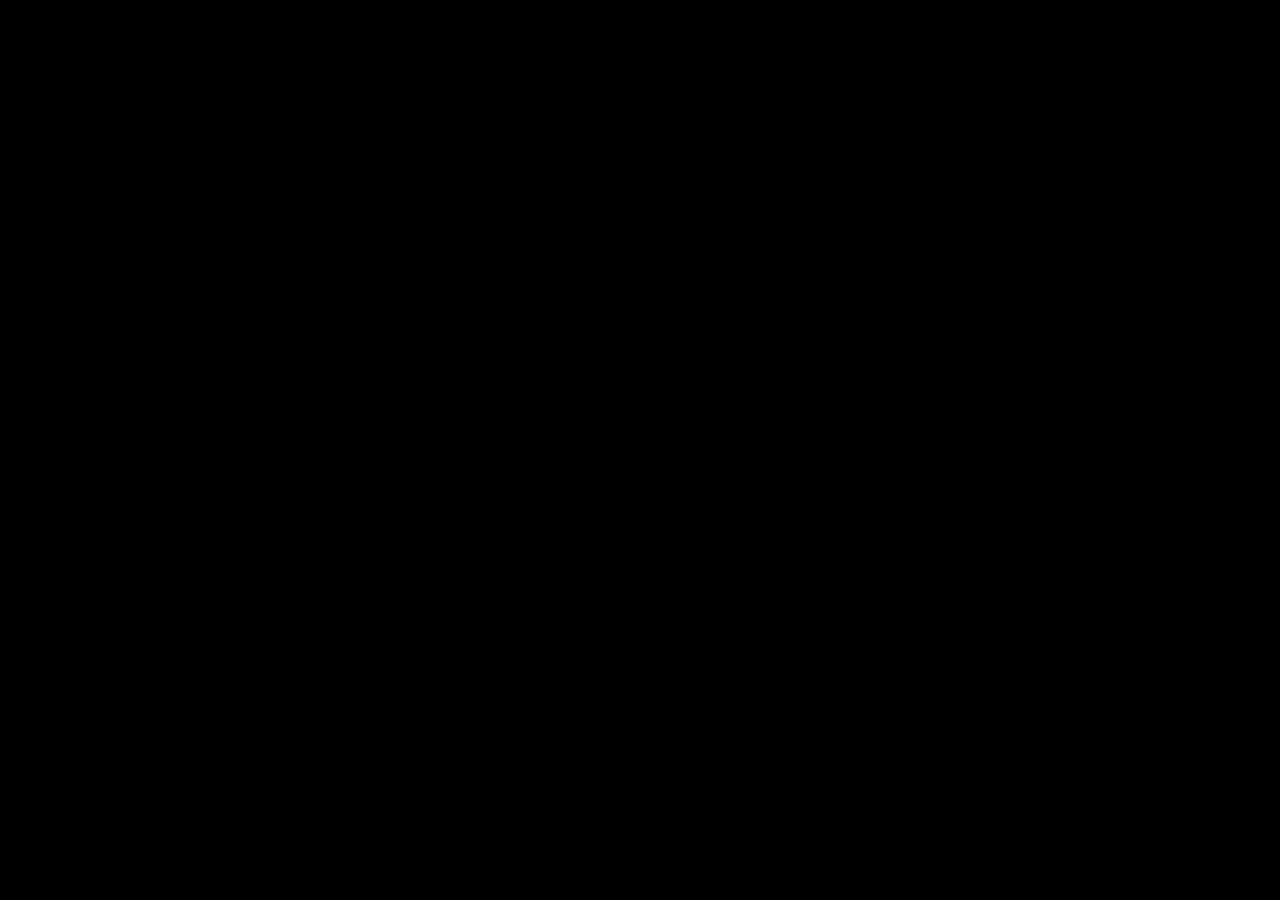
==== new.html @ 07fc8bc0 "first commit" ====
<!DOCTYPE html>
<html lang="en">
  <head>
    <meta charset="UTF-8" />
    <meta name="viewport" content="width=device-width, initial-scale=1.0" />
    <title>untoldcoding</title>
    <link rel="stylesheet" href="new.css" />
  </head>
  <body>
    <section class="animation-box">
      <div class="first-text">Saat aku bersamamu, semuanya terasa baik.</div>
      <div class="second-text">
        Bagian terbaik dari hariku adalah waktu yang dihabiskan bersamamu.
      </div>
      <div class="third-text">Aku suka banget melihatmu tersipu.</div>
      <div class="fourth-text">
        Sekarang aku sudah menemukanmu, aku tidak akan pernah melepaskanmu.
      </div>
      <div class="fifth-text">
        Setiap kali aku bersyukur, kamu selalu ada di urutan teratas.
      </div>
    </section>
  </body>
</html>
---- new.css ----
body {
  font-style: Arial;
  background: black;
}

.animation-box {
  width: 75%;
  height: 27.5rem;
  background-color: rgb(0, 0, 0);
  margin: 0 auto;
  overflow: hidden;
  position: relative;
}

.animation-container {
  width: 1000rem;
  height: 30rem;
}

.first-text {
  font-size: 4.4rem;
  position: absolute;
  left: 2.5rem;
  top: 5rem;
  opacity: 0;
  animation-name: topFadeOut;
  animation-duration: 5s;
  color: white;
}

.second-text {
  font-size: 3.4rem;
  position: absolute;
  top: 8.5rem;
  opacity: 0;
  animation-name: rightFadeInOut;
  animation-delay: 3s;
  animation-duration: 6s;
  color: #ccc;
}

.third-text {
  transform: rotate(-90deg);
  font-size: 2rem;
  position: absolute;
  left: 45%;
  top: 45%;
  opacity: 0;
  animation-name: topFadeOutVertical;
  animation-delay: 7.5s;
  animation-duration: 6s;
  color: #a3ddf0;
  white-space: nowrap;
}

.fourth-text {
  font-size: 3.4rem;
  position: absolute;
  top: 10.5rem;
  left: 10%;
  opacity: 0;
  color: #f0a3be;
  animation-name: fadeInOut;
  animation-delay: 8.5s;
  animation-duration: 9s;
}

.fifth-text {
  font-size: 5rem;
  position: absolute;
  left: 5%;
  bottom: 25%;
  opacity: 0;
  color: #f0eba3;
  animation-name: bottomFadeOut;
  animation-delay: 10s;
  animation-duration: 9s;
}

@keyframes topFadeOut {
  0% {
    position: absolute;
    top: -3rem;
    opacity: 0;
  }

  75% {
    position: absolute;
    top: 25%;
    opacity: 1;
  }

  100% {
    opacity: 0;
  }
}

@keyframes bottomFadeOut {
  0% {
    position: absolute;
    bottom: -5rem;
    opacity: 0;
  }

  75% {
    position: absolute;
    bottom: 25%;
    opacity: 1;
  }

  100% {
    opacity: 0;
  }
}

@keyframes topFadeOutVertical {
  0% {
    position: absolute;
    top: -3rem;
    opacity: 0;
  }

  75% {
    position: absolute;
    top: 45%;
    opacity: 1;
  }

  100% {
    opacity: 0;
  }
}

@keyframes rightFadeInOut {
  0% {
    position: absolute;
    right: -3rem;
    opacity: 0;
  }

  75% {
    position: absolute;
    right: 10rem;
    opacity: 1;
  }

  100% {
    opacity: 0;
    right: 10rem;
  }
}

@keyframes fadeInOut {
  0% {
    opacity: 0;
  }

  45% {
    opacity: 1;
  }

  100% {
    opacity: 0%;
  }
}
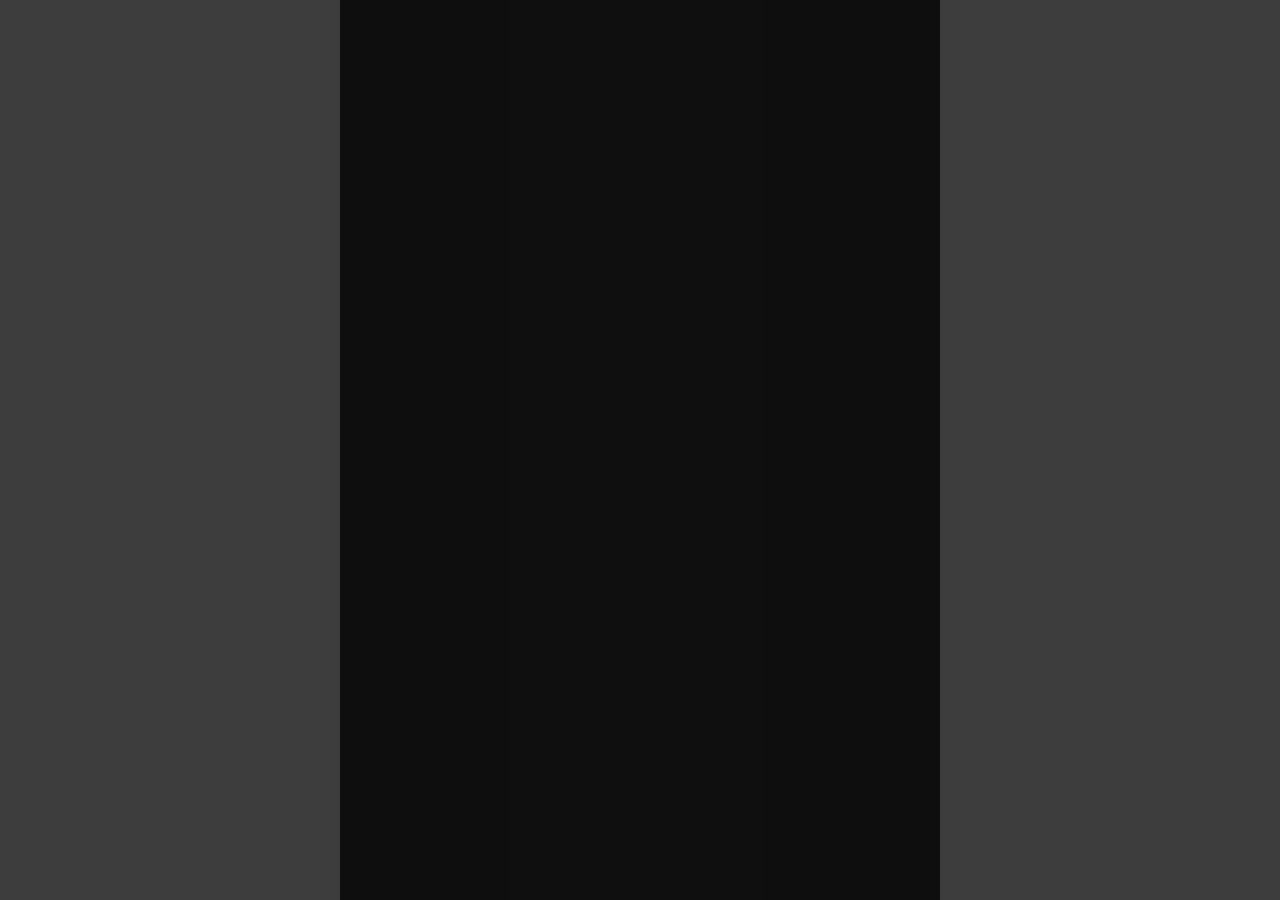
==== commit 640fc65d: "Update" ====
--- a/new.html
+++ b/new.html
@@ -3,21 +3,118 @@
   <head>
     <meta charset="UTF-8" />
     <meta name="viewport" content="width=device-width, initial-scale=1.0" />
-    <title>untoldcoding</title>
+    <title>AY🤍</title>
     <link rel="stylesheet" href="new.css" />
   </head>
   <body>
     <section class="animation-box">
-      <div class="first-text">Saat aku bersamamu, semuanya terasa baik.</div>
-      <div class="second-text">
-        Bagian terbaik dari hariku adalah waktu yang dihabiskan bersamamu.
+      <div class="text first-text">
+        "Terima kasih telah menjadi alasanku tersenyum."
       </div>
-      <div class="third-text">Aku suka banget melihatmu tersipu.</div>
-      <div class="fourth-text">
-        Sekarang aku sudah menemukanmu, aku tidak akan pernah melepaskanmu.
+      <div class="text second-text">"Terima kasih telah menjadi dirimu."</div>
+      <div class="text third-text">
+        "Terima kasih telah mencerahkan duniaku."
       </div>
-      <div class="fifth-text">
-        Setiap kali aku bersyukur, kamu selalu ada di urutan teratas.
+      <div class="text fourth-text">
+        "Kamu selalu percaya padaku. Terima kasih!"
+      </div>
+      <div class="text fifth-text">
+        "Terima kasih telah menjadi bagian penting dari ceritaku."
+      </div>
+      <div class="text sixth-text">
+        "Selalu, selalu, selalu ada sesuatu untuk disyukuri."
+      </div>
+      <div class="text seventh-text">"Aku menghargaimu…terutama hatimu."</div>
+      <div class="text eighth-text">
+        "Terima kasih telah menghapus kata mimpi buruk dari kamus hidupku. Kamu
+        telah membuat hidupku menjadi mimpi yang menjadi kenyataan."
+      </div>
+      <div class="text ninth-text">
+        "Terima kasih karena tidak pernah menanyakan alasan atau penjelasan
+        ketika yang saya inginkan hanyalah pelukan panjang dan beberapa tawa."
+      </div>
+      <div class="text tenth-text">
+        "Terkadang kita membutuhkan seseorang untuk berada di sana. Bukan untuk
+        memperbaiki apa pun, atau melakukan sesuatu yang khusus, tetapi hanya
+        untuk membuat kita merasa bahwa kita diperhatikan dan didukung."
+      </div>
+      <div class="text eleventh-text">
+        "Saat kebahagiaan seseorang menjadi kebahagiaanmu juga, itulah yang
+        dinamakan cinta."
+      </div>
+      <div class="text twelfth-text">
+        "Tatapan ini memang terlihat sangat sederhana tetapi justru dari tatapan
+        itulah aku merasa sangat bahagia."
+      </div>
+      <div class="text thirteenth-text">
+        "Ketika kita bersama, dunia terasa seperti dalam sebuah harmoni yang
+        sempurna."
+      </div>
+      <div class="text fourteenth-text">
+        "Aku lebih suka untuk berbagi satu hidup dengan kamu daripada menghadapi
+        selanya di dunia ini sendirian."
+      </div>
+      <div class="text fifteenth-text">
+        "Kesempurnaan di mataku, dan kamu memang seseorang yang telah
+        ditakdirkan untukku."
+      </div>
+      <div class="text sixteenth-text">
+        "Terkadang, rumah bukan merujuk pada sebuah bangunan. Karena buatku,
+        rumah adalah kamu."
+      </div>
+      <div class="text seventeenth-text">
+        "Aku tahu kalau satu jam itu 60 menit dan satu menit itu 60 detik. Namun
+        tahukah kamu kalau satu detik tanpa kamu itu kayak seumur hidup."
+      </div>
+      <div class="text eighteenth-text">
+        "Aku rindu saat menghabiskan waktu berdua bersamamu tanpa berpikir untuk
+        mengakhirinya."
+      </div>
+      <div class="text nineteenth-text">
+        "Untuk pertama kalinya, aku tak perlu mencoba untuk bahagia. Karena saat
+        bersamamu, hal itu terjadi begitu saja."
+      </div>
+      <div class="text twentieth-text">
+        "Hadirmu bagaikan hujan rintik-rintik dalam hidupku."
+      </div>
+      <div class="text twenty-first-text">
+        "Terima kasih karena telah menguatkanku di saat semua orang ingin
+        menghentikan langkahku istriku tersayang."
+      </div>
+      <div class="text twenty-second-text">
+        "Kamu adalah orang pertama yang kupikirkan ketika aku membuka mata."
+      </div>
+      <div class="text twenty-third-text">
+        "Rasanya aku ingin menjelma seperti badut hanya untuk membuatmu tertawa
+        dan bahagia, tanpa harus ada tangis di balik kepura-puraan."
+      </div>
+      <div class="text twenty-fourth-text">
+        "Di atas langit masih ada langit. Di bawah langit masih ada aku yang
+        tulus mencintaimu."
+      </div>
+      <div class="text twenty-fifth-text">
+        "Mungkin tak ada sebuah kata yang mampu mengungkapkan, betapa bahagianya
+        aku saat ini, saat bersamamu."
+      </div>
+      <div class="text twenty-sixth-text">
+        "Kamu tahu telah menemukan seseorang yang spesial ketika diam pun terasa
+        nyaman."
+      </div>
+      <div class="text twenty-seventh-text">
+        "Demi kamu, aku akan bersabar menunggu dan karenamu aku menjadi orang
+        yang penyabar. Sabar menunggu tercapainya impianku, bisa bersamamu."
+      </div>
+      <div class="text twenty-eighth-text">
+        "Kamu adalah definisi dari kebahagiaanku. Aku lebih memilih satu hari
+        bersamamu daripada selamanya dengan orang lain."
+      </div>
+      <div class="text twenty-ninth-text">
+        "Tiba-tiba saja semua lagu cinta bercerita tentangmu."
+      </div>
+      <div class="text thirtieth-text">
+        "Aku mendapatkan hidupku ini dengan cara memilikimu, dan aku sudah
+        sangat bahagia hanya dengan mencintai dan memilikimu." <br />
+        <a href="index.html">👉BACK👈</a>
       </div>
     </section>
   </body>
--- a/new.css
+++ b/new.css
@@ -1,165 +1,169 @@
 body {
-  font-style: Arial;
-  background: black;
+  font-family: Arial, sans-serif;
+  background: rgba(0, 0, 0, 0.76);
+  margin: 0; /* Menghilangkan margin default */
 }
 
 .animation-box {
-  width: 75%;
-  height: 27.5rem;
-  background-color: rgb(0, 0, 0);
-  margin: 0 auto;
+  width: 90%; /* Lebar responsif */
+  max-width: 600px; /* Lebar maksimum */
+  height: 100vh; /* Tinggi untuk mengakomodasi teks */
+  background: rgba(0, 0, 0, 0.76);
+  margin: auto;
   overflow: hidden;
   position: relative;
+  padding: 20px; /* Padding untuk ruang dalam */
+  box-sizing: border-box; /* Agar padding tidak mempengaruhi lebar */
 }
 
-.animation-container {
-  width: 1000rem;
-  height: 30rem;
+.text {
+  opacity: 0; /* Sembunyikan teks awalnya */
+  position: absolute;
+  left: 50%; /* Pusatkan teks secara horizontal */
+  transform: translateX(-50%); /* Pusatkan teks */
+  animation: fadeInOut 10s forwards; /* Total durasi untuk satu teks */
 }
 
+/* Menetapkan durasi animasi untuk setiap teks dengan jarak 0.5 detik */
 .first-text {
-  font-size: 4.4rem;
-  position: absolute;
-  left: 2.5rem;
-  top: 5rem;
-  opacity: 0;
-  animation-name: topFadeOut;
-  animation-duration: 5s;
+  animation-delay: 0s;
+  color: lightgrey;
+}
+.second-text {
+  animation-delay: 10.5s;
+  color: white;
+}
+.third-text {
+  animation-delay: 21s;
+  color: lightgrey;
+}
+.fourth-text {
+  animation-delay: 31.5s;
+  color: white;
+}
+.fifth-text {
+  animation-delay: 42s;
+  color: lightgrey;
+}
+.sixth-text {
+  animation-delay: 52.5s;
+  color: white;
+}
+.seventh-text {
+  animation-delay: 63s;
+  color: lightgrey;
+}
+.eighth-text {
+  animation-delay: 73.5s;
+  color: white;
+}
+.ninth-text {
+  animation-delay: 84s;
+  color: lightgrey;
+}
+.tenth-text {
+  animation-delay: 94.5s;
+  color: white;
+}
+.eleventh-text {
+  animation-delay: 105s;
+  color: lightgrey;
+}
+.twelfth-text {
+  animation-delay: 115.5s;
+  color: white;
+}
+.thirteenth-text {
+  animation-delay: 126s;
+  color: lightgrey;
+}
+.fourteenth-text {
+  animation-delay: 136.5s;
+  color: white;
+}
+.fifteenth-text {
+  animation-delay: 147s;
+  color: lightgrey;
+}
+.sixteenth-text {
+  animation-delay: 157.5s;
+  color: white;
+}
+.seventeenth-text {
+  animation-delay: 168s;
+  color: lightgrey;
+}
+.eighteenth-text {
+  animation-delay: 178.5s;
+  color: white;
+}
+.nineteenth-text {
+  animation-delay: 189s;
+  color: lightgrey;
+}
+.twentieth-text {
+  animation-delay: 199.5s;
+  color: white;
+}
+.twenty-first-text {
+  animation-delay: 210s;
+  color: lightgrey;
+}
+.twenty-second-text {
+  animation-delay: 220.5s;
+  color: white;
+}
+.twenty-third-text {
+  animation-delay: 231s;
+  color: lightgrey;
+}
+.twenty-fourth-text {
+  animation-delay: 241.5s;
+  color: white;
+}
+.twenty-fifth-text {
+  animation-delay: 252s;
+  color: lightgrey;
+}
+.twenty-sixth-text {
+  animation-delay: 262.5s;
+  color: white;
+}
+.twenty-seventh-text {
+  animation-delay: 273s;
+  color: lightgrey;
+}
+.twenty-eighth-text {
+  animation-delay: 283.5s;
+  color: white;
+}
+.twenty-ninth-text {
+  animation-delay: 294s;
+  color: lightgrey;
+}
+.thirtieth-text {
+  animation-delay: 304.5s;
   color: white;
 }
 
-.second-text {
-  font-size: 3.4rem;
-  position: absolute;
-  top: 8.5rem;
-  opacity: 0;
-  animation-name: rightFadeInOut;
-  animation-delay: 3s;
-  animation-duration: 6s;
-  color: #ccc;
-}
-
-.third-text {
-  transform: rotate(-90deg);
-  font-size: 2rem;
-  position: absolute;
-  left: 45%;
-  top: 45%;
-  opacity: 0;
-  animation-name: topFadeOutVertical;
-  animation-delay: 7.5s;
-  animation-duration: 6s;
-  color: #a3ddf0;
-  white-space: nowrap;
-}
-
-.fourth-text {
-  font-size: 3.4rem;
-  position: absolute;
-  top: 10.5rem;
-  left: 10%;
-  opacity: 0;
-  color: #f0a3be;
-  animation-name: fadeInOut;
-  animation-delay: 8.5s;
-  animation-duration: 9s;
-}
-
-.fifth-text {
-  font-size: 5rem;
-  position: absolute;
-  left: 5%;
-  bottom: 25%;
-  opacity: 0;
-  color: #f0eba3;
-  animation-name: bottomFadeOut;
-  animation-delay: 10s;
-  animation-duration: 9s;
-}
-
-@keyframes topFadeOut {
-  0% {
-    position: absolute;
-    top: -3rem;
-    opacity: 0;
+@keyframes fadeInOut {
+  0%,
+  10% {
+    opacity: 0; /* Teks tidak terlihat di awal */
   }
-
-  75% {
-    position: absolute;
-    top: 25%;
-    opacity: 1;
+  20%,
+  80% {
+    opacity: 1; /* Teks terlihat */
   }
-
+  90%,
   100% {
-    opacity: 0;
+    opacity: 0; /* Teks menghilang */
   }
 }
 
-@keyframes bottomFadeOut {
-  0% {
-    position: absolute;
-    bottom: -5rem;
-    opacity: 0;
-  }
-
-  75% {
-    position: absolute;
-    bottom: 25%;
-    opacity: 1;
-  }
-
-  100% {
-    opacity: 0;
+/* Media query untuk perangkat kecil */
+@media (max-width: 768px) {
+  .text {
+    font-size: 1.5rem; /* Ukuran lebih kecil untuk perangkat kecil */
   }
 }
-
-@keyframes topFadeOutVertical {
-  0% {
-    position: absolute;
-    top: -3rem;
-    opacity: 0;
-  }
-
-  75% {
-    position: absolute;
-    top: 45%;
-    opacity: 1;
-  }
-
-  100% {
-    opacity: 0;
-  }
-}
-
-@keyframes rightFadeInOut {
-  0% {
-    position: absolute;
-    right: -3rem;
-    opacity: 0;
-  }
-
-  75% {
-    position: absolute;
-    right: 10rem;
-    opacity: 1;
-  }
-
-  100% {
-    opacity: 0;
-    right: 10rem;
-  }
-}
-
-@keyframes fadeInOut {
-  0% {
-    opacity: 0;
-  }
-
-  45% {
-    opacity: 1;
-  }
-
-  100% {
-    opacity: 0%;
-  }
-}
